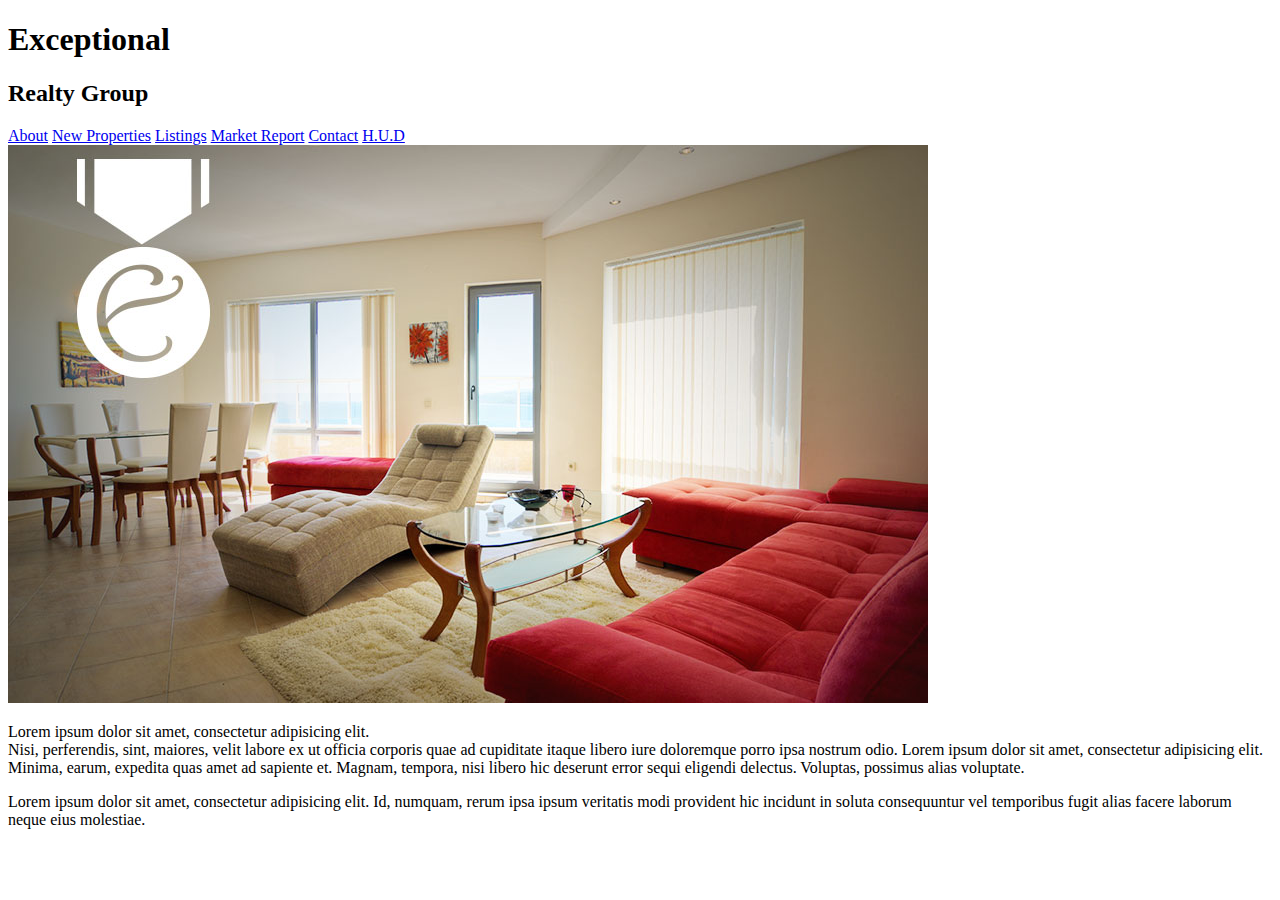
==== index.html @ 530e8ac9 "add main pages text content, image, and links" ====
<!DOCTYPE HTML>
<html lang="en">
	<head>
		<!-- This is a comment. I can see it in the code, but it will not appear in the browser. -->
		<!-- The head section contains info for search engines and the browser and is not seen by site visitor
	-->
	<meta charset="UTF-8">
	<title> Exceptional Realty Group - Luxury Homes - About</title>
	</head>
	<body>
		<!-- The body is the entire viewable area of the web page. For example we can see text, links, images and media --> 
		<h1> Exceptional<h1>
		<h2>Realty Group</h2>

		<!-- internal links do not have http -->

		<a href="index.html">About</a> <a href="new-properties.html">New Properties</a>
		<a href="real-estate-listings.html">Listings</a> <a href="market-report.html">Market Report</a> <a href="contact.html">Contact</a> <a href="http://hud.gov" target="_blank">H.U.D</a>

		<img src="images/intro-pic.jpg" alt="A beautiful living room." title="Welcome to Exceptional Reality Group">

		<!--
		foldername/ = go inside the folder
		filename = use a file in the current direcctory
		../ = will leave the current folder and go up to the parent directoy or up a level-->

		<p>Lorem ipsum dolor sit amet, consectetur adipisicing elit. <br> Nisi, perferendis, sint, maiores, velit labore ex ut officia corporis quae ad cupiditate itaque libero iure doloremque porro ipsa nostrum odio. Lorem ipsum dolor sit amet, consectetur adipisicing elit. Minima, earum, expedita quas amet ad sapiente et. Magnam, tempora, nisi libero hic deserunt error sequi eligendi delectus. Voluptas, possimus alias voluptate.</p>
		<p>Lorem ipsum dolor sit amet, consectetur adipisicing elit. Id, numquam, rerum ipsa ipsum veritatis modi provident hic incidunt in soluta consequuntur vel temporibus fugit alias facere laborum neque eius molestiae.</p>

		
	</body>

</html>
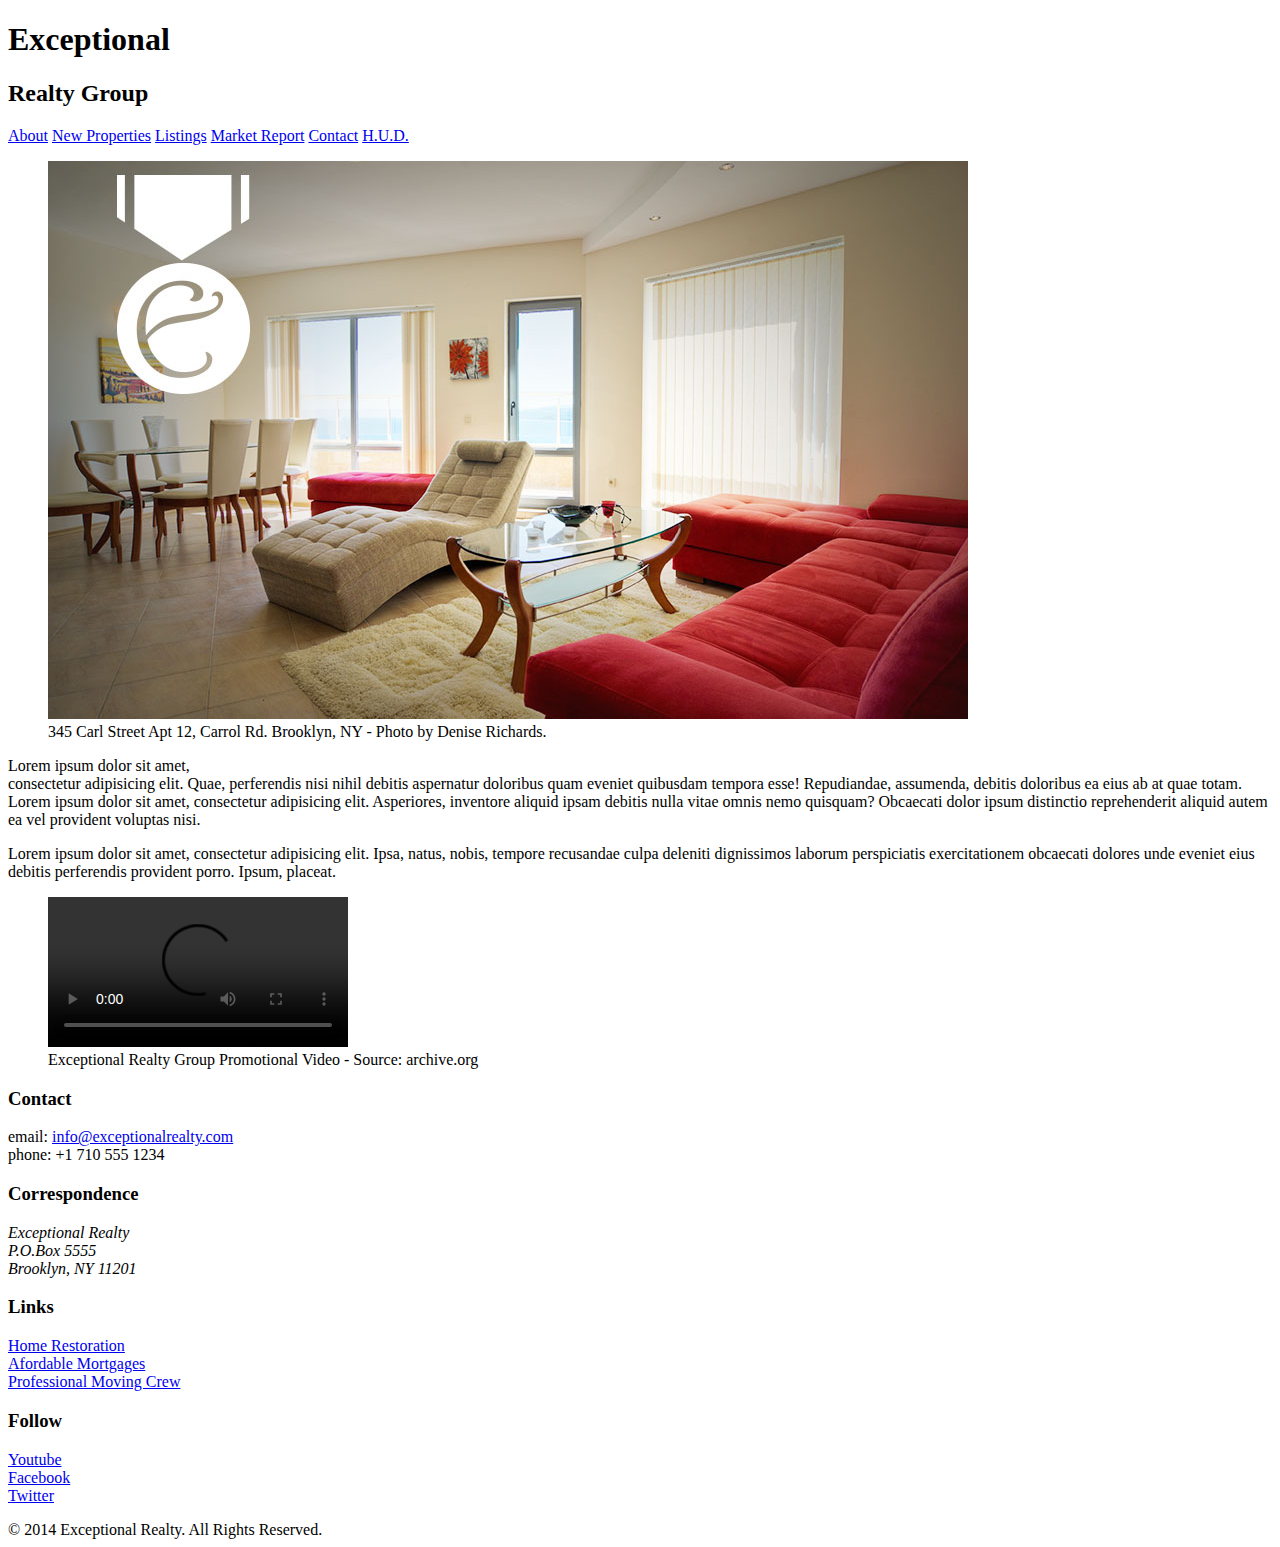
==== commit 5b2f16dc: "add more text and html" ====
--- a/index.html
+++ b/index.html
@@ -1,33 +1,78 @@
-<!DOCTYPE HTML>
+<!DOCTYPE html>
 <html lang="en">
-	<head>
-		<!-- This is a comment. I can see it in the code, but it will not appear in the browser. -->
-		<!-- The head section contains info for search engines and the browser and is not seen by site visitor
-	-->
-	<meta charset="UTF-8">
-	<title> Exceptional Realty Group - Luxury Homes - About</title>
-	</head>
-	<body>
-		<!-- The body is the entire viewable area of the web page. For example we can see text, links, images and media --> 
-		<h1> Exceptional<h1>
-		<h2>Realty Group</h2>
+  <head>
+    <meta charset="UTF-8">
+    <title>Exceptional Realty Group - Luxury Homes - About</title>
+  </head>
+  <body>
+    <header>
+      <!-- logo -->
+      <h1>Exceptional</h1>
+      <h2>Realty Group</h2>
 
-		<!-- internal links do not have http -->
+      <nav>
+        <a href="index.html">About</a> <a href="new-properties.html">New Properties</a> <a href="real-estate-listings.html">Listings</a> <a href="market-report.html">Market Report</a> <a href="contact.html">Contact</a> <a href="http://hud.gov" target="_blank">H.U.D.</a>
+      </nav>
+    </header>
 
-		<a href="index.html">About</a> <a href="new-properties.html">New Properties</a>
-		<a href="real-estate-listings.html">Listings</a> <a href="market-report.html">Market Report</a> <a href="contact.html">Contact</a> <a href="http://hud.gov" target="_blank">H.U.D</a>
+    <section id="featured-property">
+      <figure>
+        <img src="images/intro-pic.jpg" alt="A beautiful living room." title="Welcome to Exceptional Realty Group">
+        <figcaption>345 Carl Street Apt 12, Carrol Rd. Brooklyn, NY - Photo by Denise Richards.</figcaption>
+      </figure>
 
-		<img src="images/intro-pic.jpg" alt="A beautiful living room." title="Welcome to Exceptional Reality Group">
+      <p>Lorem ipsum dolor sit amet,<br> consectetur adipisicing elit. Quae, perferendis nisi nihil debitis aspernatur doloribus quam eveniet quibusdam tempora esse! Repudiandae, assumenda, debitis doloribus ea eius ab at quae totam. Lorem ipsum dolor sit amet, consectetur adipisicing elit. Asperiores, inventore aliquid ipsam debitis nulla vitae omnis nemo quisquam? Obcaecati dolor ipsum distinctio reprehenderit aliquid autem ea vel provident voluptas nisi.</p>
+      <p>Lorem ipsum dolor sit amet, consectetur adipisicing elit. Ipsa, natus, nobis, tempore recusandae culpa deleniti dignissimos laborum perspiciatis exercitationem obcaecati dolores unde eveniet eius debitis perferendis provident porro. Ipsum, placeat.</p>
+    </section>
 
-		<!--
-		foldername/ = go inside the folder
-		filename = use a file in the current direcctory
-		../ = will leave the current folder and go up to the parent directoy or up a level-->
+    <section id="promotional">
+      <figure>
+        <video controls>
+          <source src="videos/real-estate.mp4" type="video/mp4"> 
+          <source src="videos/real-estate.ogv" type="video/ogg">
+          Your browser does not support HTML5 video. <a href="http://browsehappy.com" target="_blank">Please upgrade your browser</a>.
+        </video>
+        <figcaption>Exceptional Realty Group Promotional Video - Source: archive.org</figcaption>
+      </figure>
+    </section>
 
-		<p>Lorem ipsum dolor sit amet, consectetur adipisicing elit. <br> Nisi, perferendis, sint, maiores, velit labore ex ut officia corporis quae ad cupiditate itaque libero iure doloremque porro ipsa nostrum odio. Lorem ipsum dolor sit amet, consectetur adipisicing elit. Minima, earum, expedita quas amet ad sapiente et. Magnam, tempora, nisi libero hic deserunt error sequi eligendi delectus. Voluptas, possimus alias voluptate.</p>
-		<p>Lorem ipsum dolor sit amet, consectetur adipisicing elit. Id, numquam, rerum ipsa ipsum veritatis modi provident hic incidunt in soluta consequuntur vel temporibus fugit alias facere laborum neque eius molestiae.</p>
+    <section id="details">
+      <div>
+        <h3>Contact</h3>
+        <p>
+          email: <a href="mailto:info@exceptionalrealty.com">info@exceptionalrealty.com</a><br>
+          phone: +1 710 555 1234
+        </p>
+        <h3>Correspondence</h3>
+        <address>
+          Exceptional Realty<br>
+          P.O.Box 5555<br>
+          Brooklyn, NY 11201
+        </address>
+      </div>
 
-		
-	</body>
+      <div>
+        <h3>Links</h3>
+        <p>
+          <a href="#" target="_blank">Home Restoration</a><br>
+          <a href="#" target="_blank">Afordable Mortgages</a><br>
+          <a href="#" target="_blank">Professional Moving Crew</a>
+        </p>
+      </div>
 
+      <div>
+        <h3>Follow</h3>
+        <p>
+          <a href="#" target="_blank">Youtube</a><br>
+          <a href="#" target="_blank">Facebook</a><br>
+          <a href="#" target="_blank">Twitter</a>
+        </p>
+      </div>
+    </section>
+
+    <footer>
+      &copy; 2014 Exceptional Realty. All Rights Reserved.
+    </footer>
+
+  </body>
 </html>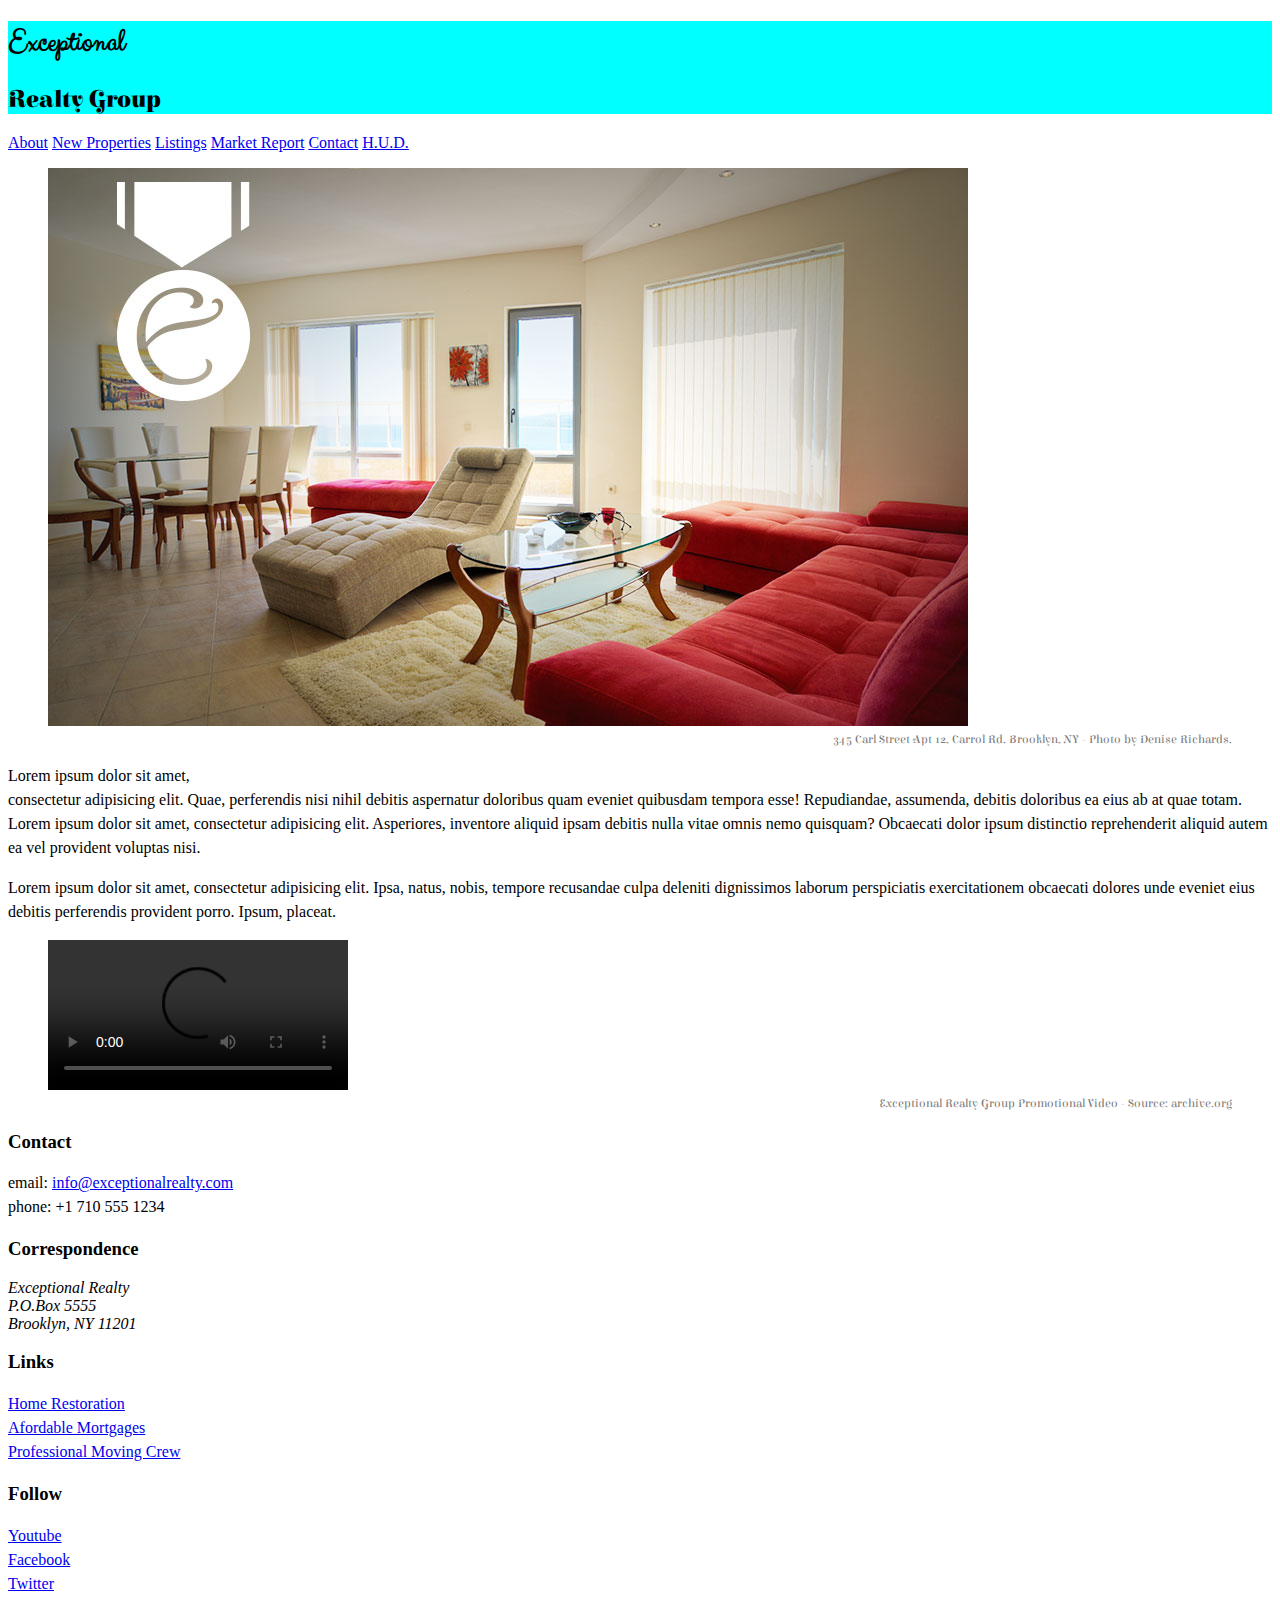
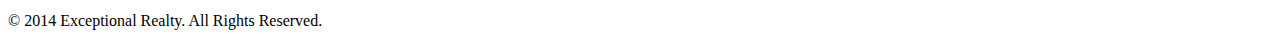
==== commit 85836ce6: "add css style to all pages" ====
--- a/index.html
+++ b/index.html
@@ -3,12 +3,16 @@
   <head>
     <meta charset="UTF-8">
     <title>Exceptional Realty Group - Luxury Homes - About</title>
+    
+    <link rel="stylesheet" href="css/style.css">
   </head>
   <body>
     <header>
-      <!-- logo -->
-      <h1>Exceptional</h1>
-      <h2>Realty Group</h2>
+
+      <div id="logo">
+        <h1>Exceptional</h1>
+        <h2>Realty Group</h2>
+      </div>
 
       <nav>
         <a href="index.html">About</a> <a href="new-properties.html">New Properties</a> <a href="real-estate-listings.html">Listings</a> <a href="market-report.html">Market Report</a> <a href="contact.html">Contact</a> <a href="http://hud.gov" target="_blank">H.U.D.</a>
--- a/css/style.css
+++ b/css/style.css
@@ -0,0 +1,75 @@
+@import url(http://fonts.googleapis.com/css?family=Elsie+Swash+Caps:400,900); 
+@import url(http://fonts.googleapis.com/css?family=Clicker+Script); 
+/* @import allows you to import other css code - must be at the top */
+
+/* this is a comment! */
+
+/* CSS Syntax: 
+
+selector {
+	property: value;
+	property: value;
+}
+
+*/
+
+/* type selector (applied to one one type of element */
+
+p { /* select all <p> */ 
+	font-size: 1em;  
+	line-height: 1.5em; 
+}
+
+figcaption {
+	/* font-weight: normal; 
+	font-size: 0.75em; 
+	line-height: 1.5em; 
+	font-family: Georgia, "New Times Roman", serif; - 
+	all the above can also be put on one line using font property - which is shorthand */ 
+	font: normal 0.75em/1.5em 'Elsie Swash Caps', cursive;
+	color: #777;
+	text-align: right; 
+}
+
+/* class selector (applied to as many elements as you like) */
+
+.milk-text { /* select elements with class="milk-text" */ 
+	font: bold 2.6em 'Elsie Swash Caps', cursive; 
+	color: white; 
+	text-shadow: 0 2px 3px #000;
+}
+
+/* ID selector (apply to one unique element per page) */
+
+#logo { /* select elements with id="logo" */
+	background-color: aqua; 
+}
+
+/* Descendent Selector */
+
+#logo h1 { /* selects <h1> if inside the id="logo" */
+	font-family: 'Clicker Script', cursive; 
+}
+
+#logo h2 {
+	font-family: 'Elsie Swash Caps', cursive; 
+}
+
+/* Pseudo Selector selecta an element based on an event state (like links) */
+
+#details a:link, #details a:visited; {
+	color:black
+	text-decoration: none;
+}
+#details a:hover {
+	color:black; 
+	text-decoration: underline; 
+}
+
+#details a:active {
+	color:red;
+}
+
+
+
+
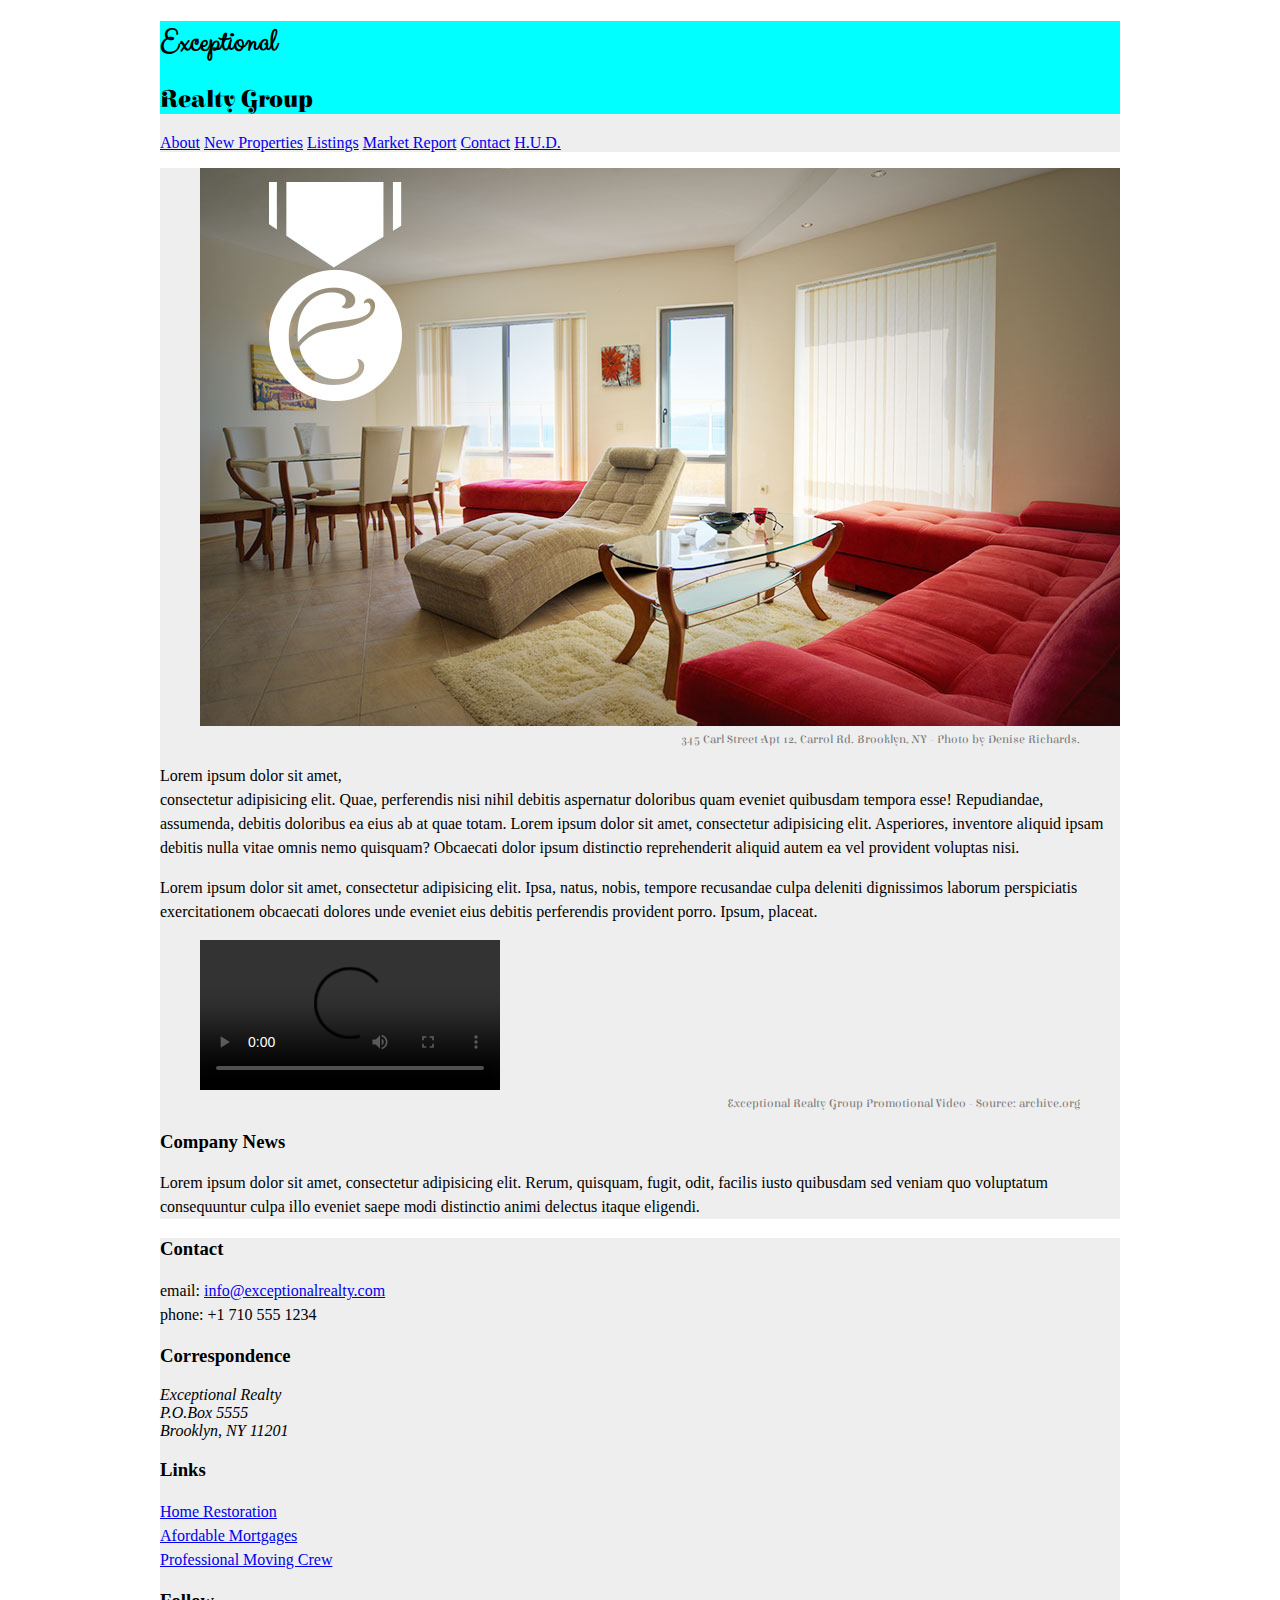
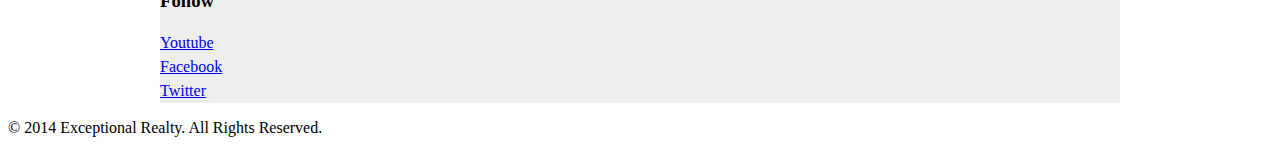
==== commit 2fd73445: "update css" ====
--- a/index.html
+++ b/index.html
@@ -8,70 +8,83 @@
   </head>
   <body>
     <header>
+      <div class="wrapper">
+        <div id="logo">
+          <h1>Exceptional</h1>
+          <h2>Realty Group</h2>
+      </div>
 
-      <div id="logo">
-        <h1>Exceptional</h1>
-        <h2>Realty Group</h2>
-      </div>
+       <div class="wrapper">
 
       <nav>
         <a href="index.html">About</a> <a href="new-properties.html">New Properties</a> <a href="real-estate-listings.html">Listings</a> <a href="market-report.html">Market Report</a> <a href="contact.html">Contact</a> <a href="http://hud.gov" target="_blank">H.U.D.</a>
       </nav>
+    </div> <!---closing the .wrapper-->
     </header>
 
-    <section id="featured-property">
-      <figure>
-        <img src="images/intro-pic.jpg" alt="A beautiful living room." title="Welcome to Exceptional Realty Group">
-        <figcaption>345 Carl Street Apt 12, Carrol Rd. Brooklyn, NY - Photo by Denise Richards.</figcaption>
-      </figure>
+    <div class="wrapper">
+      <section id="featured-property">
+        <figure>
+          <img src="images/intro-pic.jpg" alt="A beautiful living room." title="Welcome to Exceptional Realty Group">
+          <figcaption>345 Carl Street Apt 12, Carrol Rd. Brooklyn, NY - Photo by Denise Richards.</figcaption>
+        </figure>
 
-      <p>Lorem ipsum dolor sit amet,<br> consectetur adipisicing elit. Quae, perferendis nisi nihil debitis aspernatur doloribus quam eveniet quibusdam tempora esse! Repudiandae, assumenda, debitis doloribus ea eius ab at quae totam. Lorem ipsum dolor sit amet, consectetur adipisicing elit. Asperiores, inventore aliquid ipsam debitis nulla vitae omnis nemo quisquam? Obcaecati dolor ipsum distinctio reprehenderit aliquid autem ea vel provident voluptas nisi.</p>
-      <p>Lorem ipsum dolor sit amet, consectetur adipisicing elit. Ipsa, natus, nobis, tempore recusandae culpa deleniti dignissimos laborum perspiciatis exercitationem obcaecati dolores unde eveniet eius debitis perferendis provident porro. Ipsum, placeat.</p>
-    </section>
+        <p>Lorem ipsum dolor sit amet,<br> consectetur adipisicing elit. Quae, perferendis nisi nihil debitis aspernatur doloribus quam eveniet quibusdam tempora esse! Repudiandae, assumenda, debitis doloribus ea eius ab at quae totam. Lorem ipsum dolor sit amet, consectetur adipisicing elit. Asperiores, inventore aliquid ipsam debitis nulla vitae omnis nemo quisquam? Obcaecati dolor ipsum distinctio reprehenderit aliquid autem ea vel provident voluptas nisi.</p>
+        <p>Lorem ipsum dolor sit amet, consectetur adipisicing elit. Ipsa, natus, nobis, tempore recusandae culpa deleniti dignissimos laborum perspiciatis exercitationem obcaecati dolores unde eveniet eius debitis perferendis provident porro. Ipsum, placeat.</p>
+      </section>
 
-    <section id="promotional">
-      <figure>
-        <video controls>
-          <source src="videos/real-estate.mp4" type="video/mp4"> 
-          <source src="videos/real-estate.ogv" type="video/ogg">
-          Your browser does not support HTML5 video. <a href="http://browsehappy.com" target="_blank">Please upgrade your browser</a>.
-        </video>
-        <figcaption>Exceptional Realty Group Promotional Video - Source: archive.org</figcaption>
-      </figure>
-    </section>
+      <section id="promotional">
+        <figure>
+          <video controls>
+            <source src="videos/real-estate.mp4" type="video/mp4"> 
+            <source src="videos/real-estate.ogv" type="video/ogg">
+            Your browser does not support HTML5 video. <a href="http://browsehappy.com" target="_blank">Please upgrade your browser</a>.
+          </video>
+          <figcaption>Exceptional Realty Group Promotional Video - Source: archive.org</figcaption>
+        </figure>
+      </section>
+
+      <section id="news">
+        <h3>Company News</h3>
+        <p>Lorem ipsum dolor sit amet, consectetur adipisicing elit. Rerum, quisquam, fugit, odit, facilis iusto quibusdam sed veniam quo voluptatum consequuntur culpa illo eveniet saepe modi distinctio animi delectus itaque eligendi.</p>
+
+        </div> <!---closing the .wrapper-->
 
     <section id="details">
-      <div>
-        <h3>Contact</h3>
-        <p>
-          email: <a href="mailto:info@exceptionalrealty.com">info@exceptionalrealty.com</a><br>
-          phone: +1 710 555 1234
-        </p>
-        <h3>Correspondence</h3>
-        <address>
-          Exceptional Realty<br>
-          P.O.Box 5555<br>
-          Brooklyn, NY 11201
-        </address>
-      </div>
+      <div class="wrapper"> 
+        <div>
+          <h3>Contact</h3>
+          <p>
+            email: <a href="mailto:info@exceptionalrealty.com">info@exceptionalrealty.com</a><br>
+            phone: +1 710 555 1234
+          </p>
+          <h3>Correspondence</h3>
+          <address>
+            Exceptional Realty<br>
+            P.O.Box 5555<br>
+            Brooklyn, NY 11201
+          </address>
+        </div>
 
-      <div>
-        <h3>Links</h3>
-        <p>
-          <a href="#" target="_blank">Home Restoration</a><br>
-          <a href="#" target="_blank">Afordable Mortgages</a><br>
-          <a href="#" target="_blank">Professional Moving Crew</a>
-        </p>
-      </div>
+        <div>
+          <h3>Links</h3>
+          <p>
+            <a href="#" target="_blank">Home Restoration</a><br>
+            <a href="#" target="_blank">Afordable Mortgages</a><br>
+            <a href="#" target="_blank">Professional Moving Crew</a>
+          </p>
+        </div>
 
-      <div>
-        <h3>Follow</h3>
-        <p>
-          <a href="#" target="_blank">Youtube</a><br>
-          <a href="#" target="_blank">Facebook</a><br>
-          <a href="#" target="_blank">Twitter</a>
-        </p>
-      </div>
+        <div>
+          <h3>Follow</h3>
+          <p>
+            <a href="#" target="_blank">Youtube</a><br>
+            <a href="#" target="_blank">Facebook</a><br>
+            <a href="#" target="_blank">Twitter</a>
+          </p>
+        </div>
+      </div> <!-- closing the second wrapper -->
+       
     </section>
 
     <footer>
--- a/css/style.css
+++ b/css/style.css
@@ -70,6 +70,30 @@
 	color:red;
 }
 
+/* //////// LAYOUT ////////*/
+
+.wrapper { 
+	width: 960px;
+	margin: 0 auto; 
+	background: #eee; 
+}
+
+.col-1 {
+	float: left;
+	width: 32%;
+	background: #ccc;
+}
+
+.col-2 { 
+	float: left;
+	width: 66%;
+	background: #ccc;
+}
+
+.col-3 {
+	background: #ccc; 
+	width: 100%;
+}
 
 
 
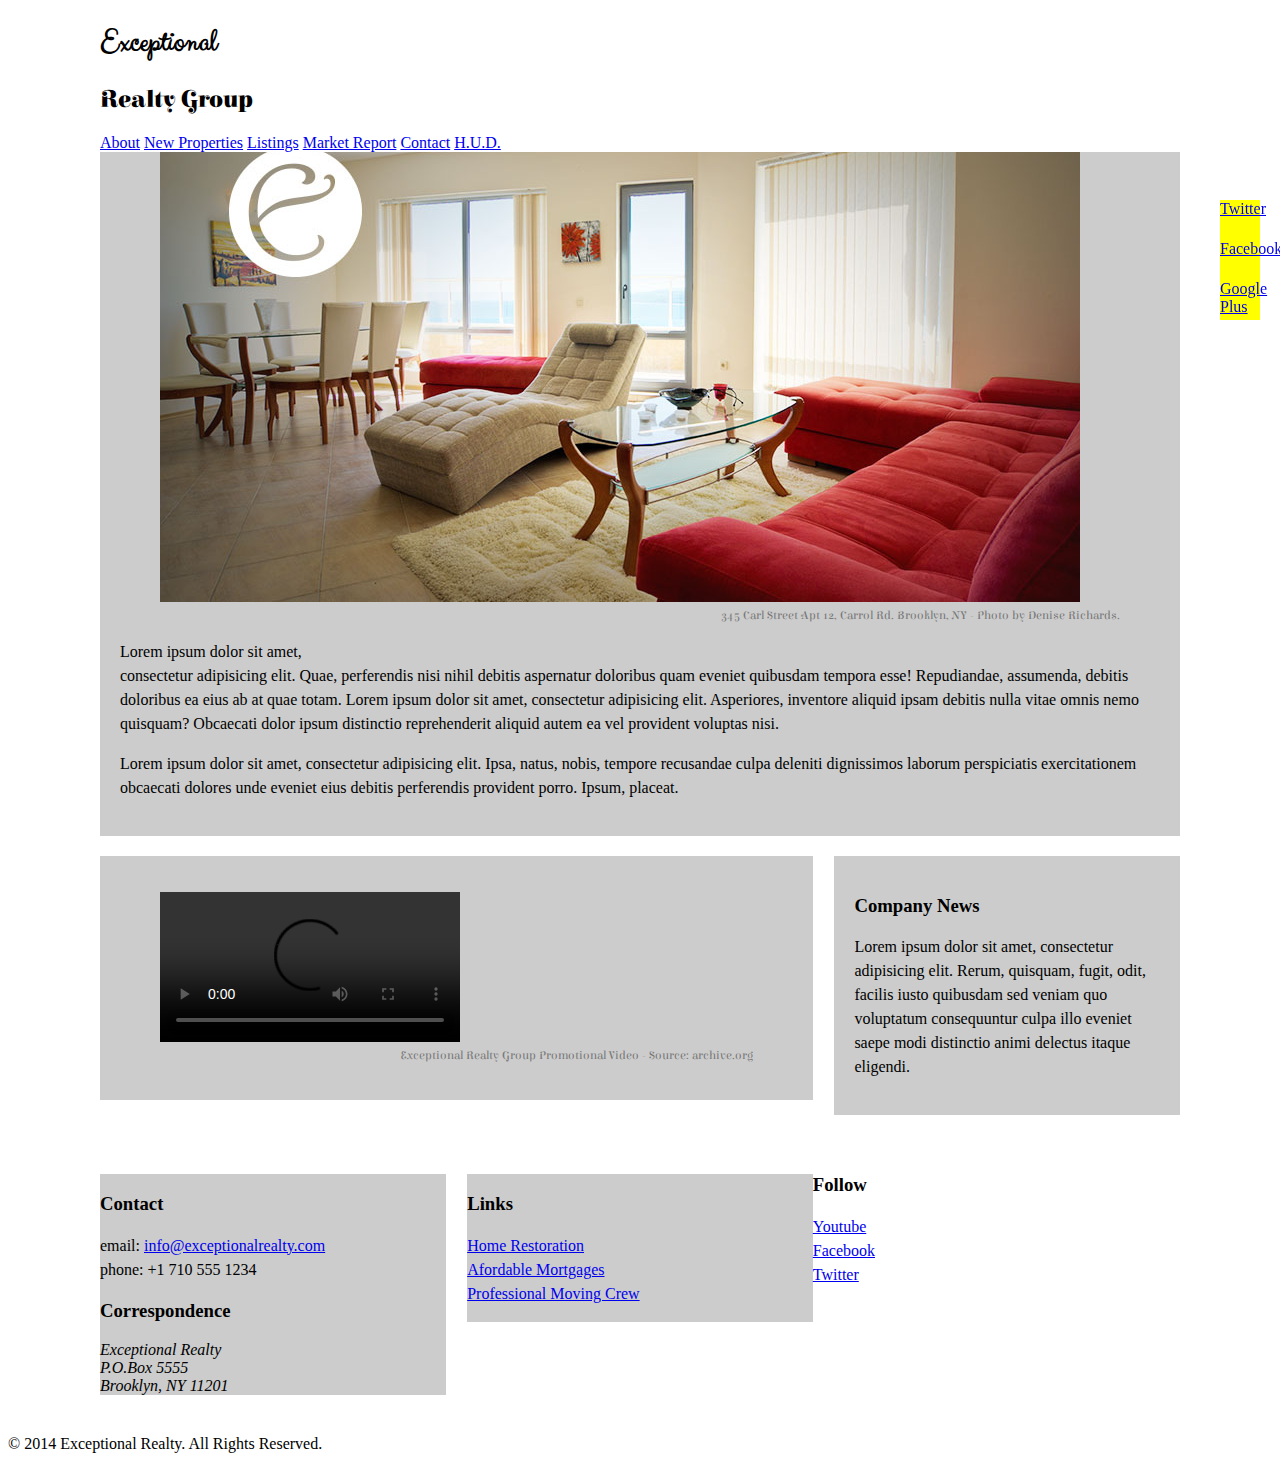
==== commit cb95f1dc: "add colums and fixed header and social bar" ====
--- a/index.html
+++ b/index.html
@@ -7,6 +7,11 @@
     <link rel="stylesheet" href="css/style.css">
   </head>
   <body>
+  <div id="social">
+    <a href="#">Twitter</a>
+    <a href="#">Facebook</a>
+    <a href="#">Google Plus</a>
+  </div>
     <header>
       <div class="wrapper">
         <div id="logo">
@@ -22,8 +27,8 @@
     </div> <!---closing the .wrapper-->
     </header>
 
-    <div class="wrapper">
-      <section id="featured-property">
+    <div class="wrapper clearfix">
+      <section id="featured-property" class="col-3 first">
         <figure>
           <img src="images/intro-pic.jpg" alt="A beautiful living room." title="Welcome to Exceptional Realty Group">
           <figcaption>345 Carl Street Apt 12, Carrol Rd. Brooklyn, NY - Photo by Denise Richards.</figcaption>
@@ -33,7 +38,7 @@
         <p>Lorem ipsum dolor sit amet, consectetur adipisicing elit. Ipsa, natus, nobis, tempore recusandae culpa deleniti dignissimos laborum perspiciatis exercitationem obcaecati dolores unde eveniet eius debitis perferendis provident porro. Ipsum, placeat.</p>
       </section>
 
-      <section id="promotional">
+      <section id="promotional" class="col-2 first">
         <figure>
           <video controls>
             <source src="videos/real-estate.mp4" type="video/mp4"> 
@@ -44,15 +49,15 @@
         </figure>
       </section>
 
-      <section id="news">
+      <section id="news" class="col-1">
         <h3>Company News</h3>
         <p>Lorem ipsum dolor sit amet, consectetur adipisicing elit. Rerum, quisquam, fugit, odit, facilis iusto quibusdam sed veniam quo voluptatum consequuntur culpa illo eveniet saepe modi distinctio animi delectus itaque eligendi.</p>
 
         </div> <!---closing the .wrapper-->
 
     <section id="details">
-      <div class="wrapper"> 
-        <div>
+      <div class="wrapper clearfix"> 
+        <div class="col-1 first">
           <h3>Contact</h3>
           <p>
             email: <a href="mailto:info@exceptionalrealty.com">info@exceptionalrealty.com</a><br>
@@ -66,7 +71,7 @@
           </address>
         </div>
 
-        <div>
+        <div class="col-1">
           <h3>Links</h3>
           <p>
             <a href="#" target="_blank">Home Restoration</a><br>
@@ -75,7 +80,7 @@
           </p>
         </div>
 
-        <div>
+        <div class "col-1">
           <h3>Follow</h3>
           <p>
             <a href="#" target="_blank">Youtube</a><br>
--- a/css/style.css
+++ b/css/style.css
@@ -42,7 +42,7 @@
 /* ID selector (apply to one unique element per page) */
 
 #logo { /* select elements with id="logo" */
-	background-color: aqua; 
+	
 }
 
 /* Descendent Selector */
@@ -70,12 +70,24 @@
 	color:red;
 }
 
+
+/* //////// MEDIA ////////*/
+
+img, video, audio {
+	max-width: 100%;
+}
+
 /* //////// LAYOUT ////////*/
 
+* { 
+	-webkit-box-sizing: border-box;
+	-moz box-sizing: border-box;
+	box-sizing: border-box;
+}
+
 .wrapper { 
-	width: 960px;
+	width: 1080px;
 	margin: 0 auto; 
-	background: #eee; 
 }
 
 .col-1 {
@@ -94,6 +106,64 @@
 	background: #ccc; 
 	width: 100%;
 }
+.clearfix:after {
+	content: "."; 
+	display: block;
+	clear: both;
+	visibility: hidden; 
+	height: 0; 
+	line-height: 0; 
+}
+
+[class*="col-"] {
+	margin-left: 2%; 
+}
+
+.first { 
+margin-left: 0%
+}
+
+
+/* //////// SECTIONS ////////*/
+
+header {
+	position: fixed; 
+	top: 0; 
+	left: 0;
+	width: 100%;
+	background: #fff; 
+	z-index: 1; 
+}
+
+
+section {
+padding: 20px;
+	margin-bottom: 20px; 
+}
+
+/* //////// SOCIAL ////////*/
+
+#social {
+	position: fixed; 
+	top: 200px;
+	right: 20px;
+	width: 40px;
+	z-index: 1;
+}
+
+#social a {
+	display: block; 
+	width: 40px;
+	height: 40px;
+	background: yellow; 
+}
 
 
 
+
+
+
+
+
+
+
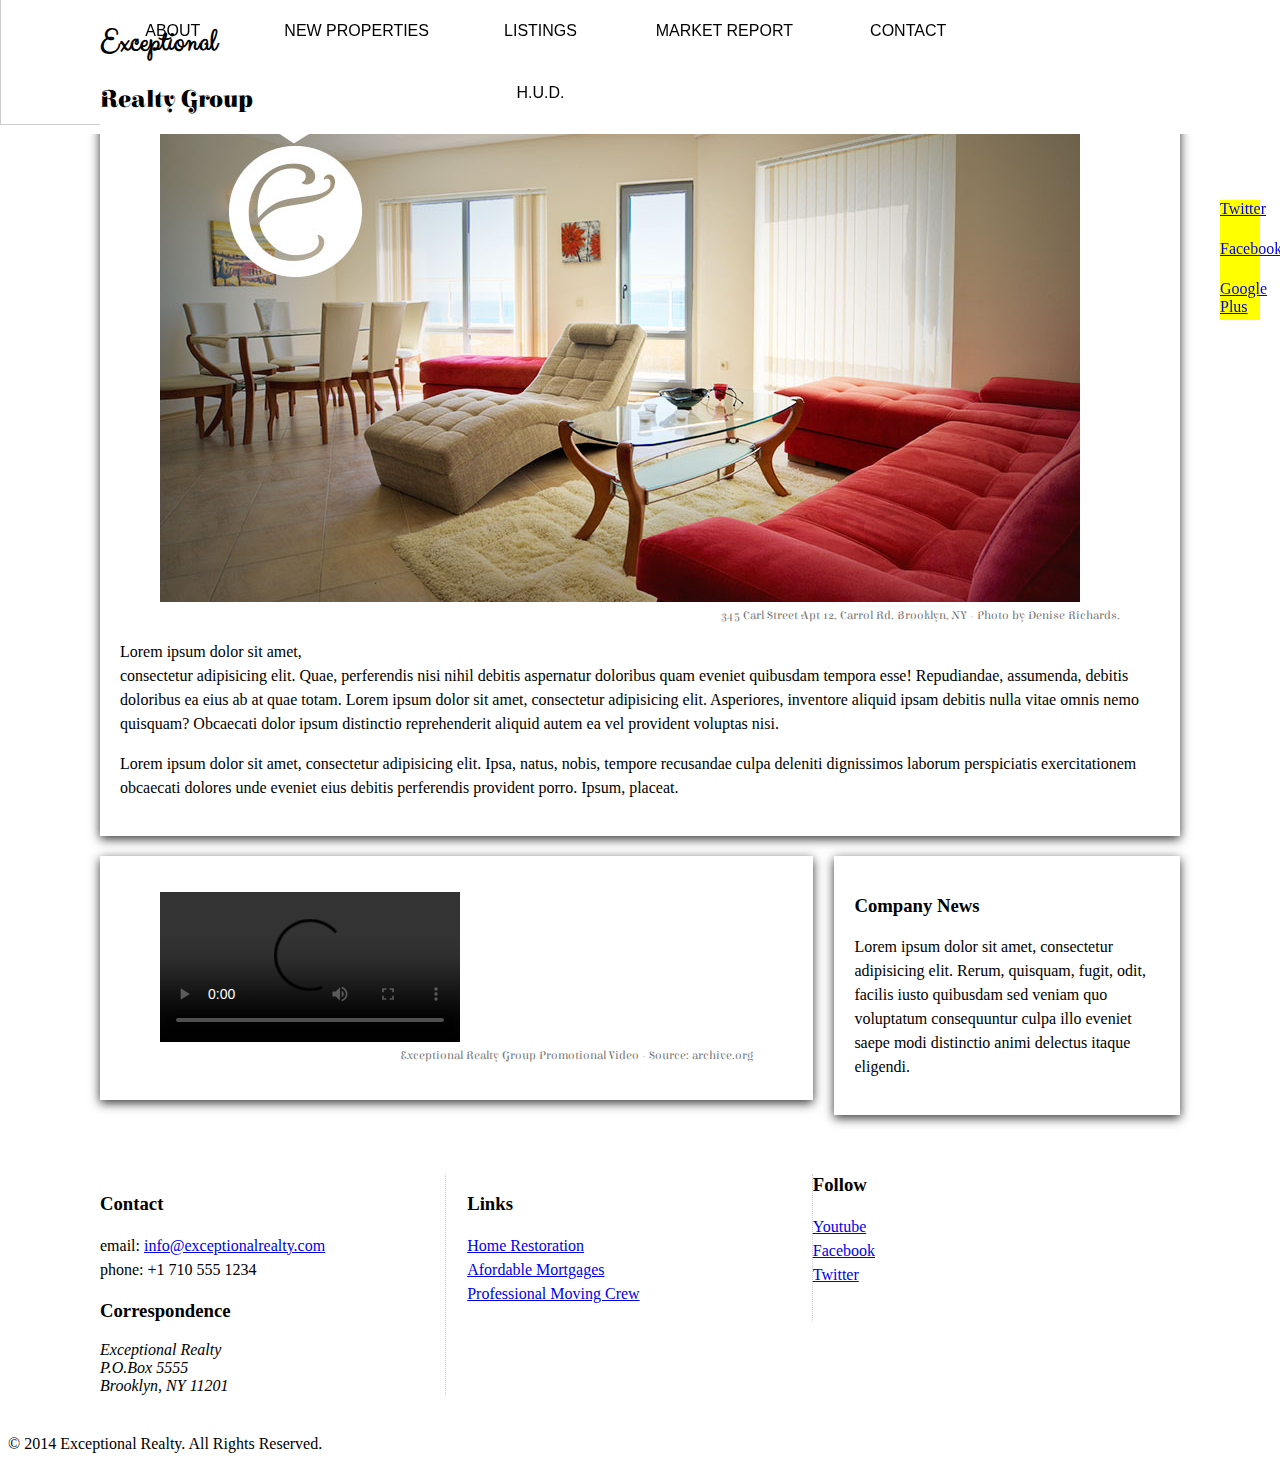
==== commit 3d185af1: "teacher updates" ====
--- a/index.html
+++ b/index.html
@@ -18,17 +18,18 @@
           <h1>Exceptional</h1>
           <h2>Realty Group</h2>
       </div>
-
+      <div> <!--#navbar -->
+      <div id="navbar">
        <div class="wrapper">
-
       <nav>
-        <a href="index.html">About</a> <a href="new-properties.html">New Properties</a> <a href="real-estate-listings.html">Listings</a> <a href="market-report.html">Market Report</a> <a href="contact.html">Contact</a> <a href="http://hud.gov" target="_blank">H.U.D.</a>
+        <a class="selected" href="index.html">About</a> <a href="new-properties.html">New Properties</a> <a href="real-estate-listings.html">Listings</a> <a href="market-report.html">Market Report</a> <a href="contact.html">Contact</a> <a href="http://hud.gov" target="_blank">H.U.D.</a>
       </nav>
     </div> <!---closing the .wrapper-->
+  </div> <!--#navbar -->
     </header>
 
     <div class="wrapper clearfix">
-      <section id="featured-property" class="col-3 first">
+      <section id="featured-property" class="col-3 first shadow">
         <figure>
           <img src="images/intro-pic.jpg" alt="A beautiful living room." title="Welcome to Exceptional Realty Group">
           <figcaption>345 Carl Street Apt 12, Carrol Rd. Brooklyn, NY - Photo by Denise Richards.</figcaption>
@@ -38,7 +39,7 @@
         <p>Lorem ipsum dolor sit amet, consectetur adipisicing elit. Ipsa, natus, nobis, tempore recusandae culpa deleniti dignissimos laborum perspiciatis exercitationem obcaecati dolores unde eveniet eius debitis perferendis provident porro. Ipsum, placeat.</p>
       </section>
 
-      <section id="promotional" class="col-2 first">
+      <section id="promotional" class="col-2 first shadow">
         <figure>
           <video controls>
             <source src="videos/real-estate.mp4" type="video/mp4"> 
@@ -49,7 +50,7 @@
         </figure>
       </section>
 
-      <section id="news" class="col-1">
+      <section id="news" class="col-1 shadow">
         <h3>Company News</h3>
         <p>Lorem ipsum dolor sit amet, consectetur adipisicing elit. Rerum, quisquam, fugit, odit, facilis iusto quibusdam sed veniam quo voluptatum consequuntur culpa illo eveniet saepe modi distinctio animi delectus itaque eligendi.</p>
 
@@ -57,7 +58,7 @@
 
     <section id="details">
       <div class="wrapper clearfix"> 
-        <div class="col-1 first">
+        <div class="col-1 first border-right">
           <h3>Contact</h3>
           <p>
             email: <a href="mailto:info@exceptionalrealty.com">info@exceptionalrealty.com</a><br>
@@ -71,7 +72,7 @@
           </address>
         </div>
 
-        <div class="col-1">
+        <div class="col-1 border-right"">
           <h3>Links</h3>
           <p>
             <a href="#" target="_blank">Home Restoration</a><br>
--- a/css/style.css
+++ b/css/style.css
@@ -2,7 +2,7 @@
 @import url(http://fonts.googleapis.com/css?family=Clicker+Script); 
 /* @import allows you to import other css code - must be at the top */
 
-/* this is a comment! */
+/* ///////// GLOBAL ///////*/
 
 /* CSS Syntax: 
 
@@ -15,6 +15,9 @@
 
 /* type selector (applied to one one type of element */
 
+h3 {
+	margin 0 0 10px;
+}
 p { /* select all <p> */ 
 	font-size: 1em;  
 	line-height: 1.5em; 
@@ -39,6 +42,15 @@
 	text-shadow: 0 2px 3px #000;
 }
 
+.shadow { 
+box-shadow: 0 3px 10px #333;
+}
+
+.border-right {
+	border-right: 1px dotted #ccc; 
+	padding-right: 30px; 
+}
+
 /* ID selector (apply to one unique element per page) */
 
 #logo { /* select elements with id="logo" */
@@ -69,7 +81,7 @@
 #details a:active {
 	color:red;
 }
-
+/* ////// BACKGROUNDS //////// */
 
 /* //////// MEDIA ////////*/
 
@@ -93,17 +105,16 @@
 .col-1 {
 	float: left;
 	width: 32%;
-	background: #ccc;
+	
 }
 
 .col-2 { 
 	float: left;
 	width: 66%;
-	background: #ccc;
+	
 }
 
 .col-3 {
-	background: #ccc; 
 	width: 100%;
 }
 .clearfix:after {
@@ -158,12 +169,60 @@
 	background: yellow; 
 }
 
-
-
-
-
-
-
-
-
-
+/* //////// HEADER ////////*/
+
+header { 
+	margin: 0 0 30px; 
+}
+
+/* //////// NAVBAR ////////*/
+
+#navbar {
+	position: fixed; 
+	top: 0; 
+	left: 0;
+	width: 100px; 
+	z-index: 2;
+	border-bottom: 1px solid #ccc;
+	text-align: center; 
+}
+
+#navbar nav {
+	border-left: 1px solid #ccc;
+
+}
+
+#navbar nav a {
+	display: inline-block;
+	width: 16.6667%; 
+	margin: 0;
+	padding: 22px 0;
+	text-transform: uppercase;
+	color: black; 
+	text-align: center;
+	border-right: 1 px solid #ccc; 
+	text-decoration: none; 
+	font: 1em "Trebuchet MS", Arial, sans-serif;
+}
+
+
+#navbar nav a.selected {
+	backgorund: #333;
+}
+
+/* //////// LOGO ////////*/
+
+#logo h1 { 
+font-family: 'Clicker Script', cursive; 
+}
+
+#logo h2 {
+	font-family: 'Elsie Swash Caps', cursive; 
+}
+
+
+
+/* //////// FOOTER ////////*/
+
+
+
